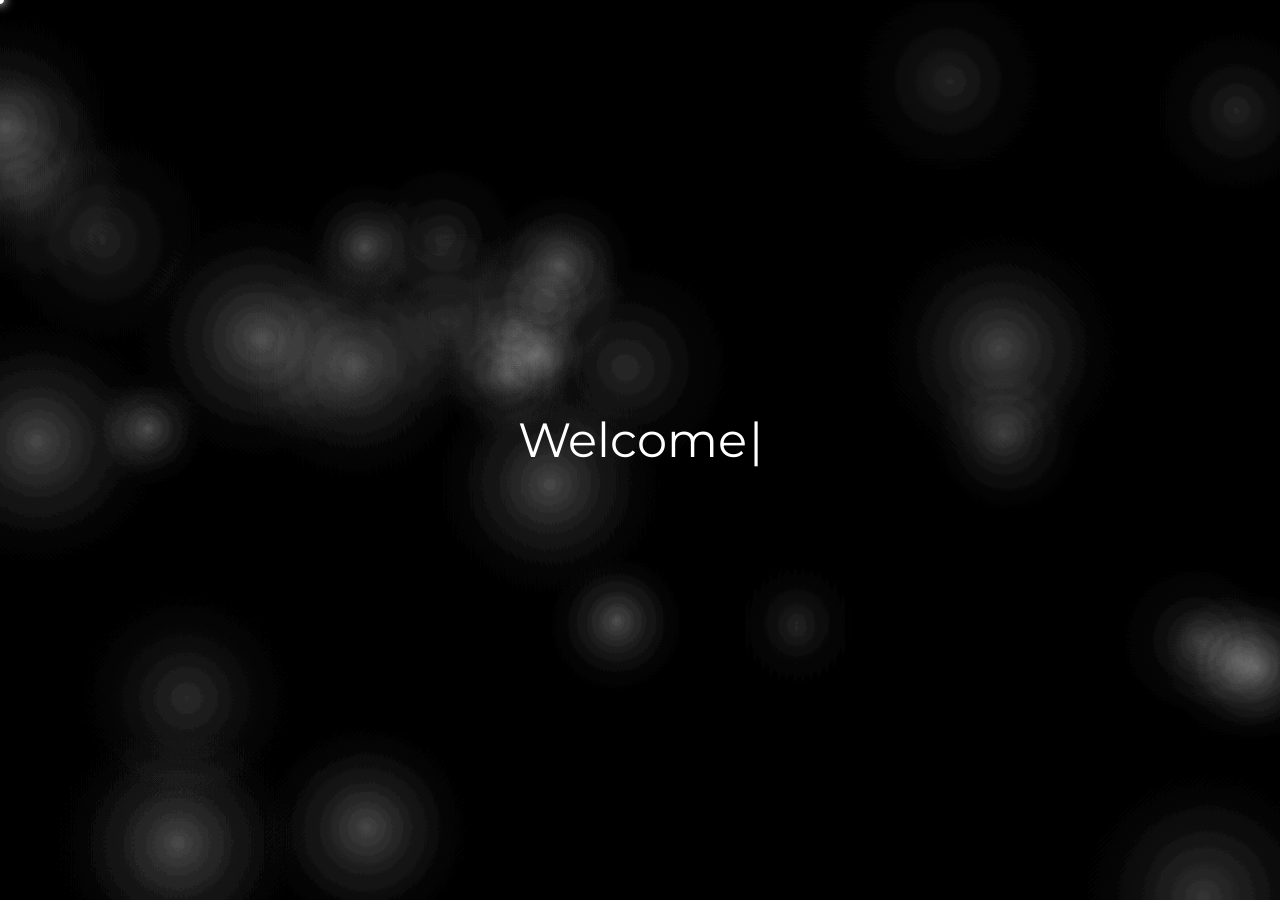
==== index.html @ 67163769 "Add files via upload" ====
<!DOCTYPE html>
<html lang="en">
<head>
  <meta charset="UTF-8">
  <meta name="viewport" content="width=device-width, initial-scale=1.0">
  <title>Welcome</title>
  <link rel="stylesheet" href="style.css">
  <link href="https://fonts.googleapis.com/css2?family=Montserrat:wght@400;500;600;700&display=swap" rel="stylesheet">
  <meta name="color-scheme" content="dark">
</head>
<body>
  <main class="container">
    <span id="typing-wrapper">
      <span id="text"></span><span id="cursor" class="cursor">|</span>
    </span>
  </main>
  <script src="script.js"></script>
</body>
</html>
---- style.css ----
/* global stuff */
* {
  margin: 0;
  padding: 0;
  box-sizing: border-box;
  cursor: none !important;
  scrollbar-width: none !important;
  -ms-overflow-style: none !important;
}

::-webkit-scrollbar {
  display: none !important;
  width: 0 !important;
  background: transparent !important;
}

html,
body {
  overflow-x: hidden;
  background-color: black !important;
  color: white !important;
  color-scheme: dark !important;
}

body {
  font-family: "Montserrat", sans-serif;
  display: flex;
  justify-content: center;
  align-items: center;
  height: 100vh;
}

/* dark mode fighting */
[data-darkreader-inline-bgcolor],
[data-darkreader-inline-border],
[data-darkreader-inline-stroke] {
  background-color: transparent !important;
  border-color: white !important;
  stroke: white !important;
}

#bgCanvas,
.container,
#container-content,
#custom-cursor {
  filter: none !important;
}

/* intro */
#typing-wrapper {
  display: inline-flex;
  align-items: baseline;
}

#text {
  font-size: clamp(1.5rem, 6vw, 3rem);
  display: inline-block;
  margin-bottom: 20px;
  opacity: 0;
  transition: opacity 1s ease-in-out;
  color: white !important;
}

#text.visible {
  opacity: 1;
}

.cursor {
  font-size: clamp(1.5rem, 6vw, 3rem);
  color: white !important;
  opacity: 0;
  display: inline-block;
  margin-left: 2px;
  transition: opacity 1s ease;
}

.blink {
  animation: blink 0.8s steps(1) infinite;
}

@keyframes blink {
  0%,  50%  { opacity: 1; }
  51%, 100% { opacity: 0; }
}

/* main contain */
.container {
  display: flex;
  overflow: visible;
  justify-content: center;
  align-items: center;
  text-align: center;
  flex-direction: column;
  animation: fadeIn 1s ease-out;
  position: relative;
  z-index: 1;
  user-select: none;
  -webkit-user-select: none;
  gap: clamp(10px, 5vw, 20px);
}

@keyframes fadeIn {
  from { opacity: 0; transform: translateY(10px); }
  to   { opacity: 1; transform: translateY(0);    }
}

/* section heading */

#container-content h2 {
  font-size: clamp(1.5rem, 3vw, 2rem);
  font-weight: bold;
}

/* content links */
#container-content a {
  color: white !important;
  text-decoration: none;
  transition: color 0.3s, text-decoration 0.3s;
}

#container-content a:hover {
  color: #888888 !important;
  text-decoration: underline;
}

/* bg canvas */
#bgCanvas {
  position: fixed;
  top: 0;
  left: 0;
  bottom: 0;
  right: 0;
  z-index: 0;
  pointer-events: none;
  background: transparent;
  opacity: 0;
  transition: opacity 1.5s ease-in-out;
}

#bgCanvas.visible {
  opacity: 1;
}

/* small boxes layout */

.small-box-wrapper {
  overflow: visible;
}

/* portfolio layout */
#images-container {
  display: grid;
  gap: clamp(10px, 5vw, 20px);
  justify-content: center;
  grid-template-columns: repeat(auto-fit, minmax(140px, 1fr));
  width: 100%;
  max-width: 900px;
  padding: 0 10px;
}

.clickable-image {
  width: clamp(120px, 40vw, 200px);
  height: clamp(120px, 40vw, 200px);
  object-fit: cover;
  transition: transform 0.2s, opacity 0.3s;
  border-radius: 4px;
}

.clickable-image:hover {
  transform: scale(1.05);
  opacity: 0.9;
}

/* mobile mobile mobile mobile mobile mobile mobile mobile mobile mobile */
@media (max-width: 770px) {
  body {
    overflow-x: hidden;
  }

  /* hide cursor on touch devices */
  #custom-cursor {
    display: none !important;
  }

  #container-content {
    width: 95vw !important;
    max-width: 100% !important;
    padding: 10px;
    margin: 20px auto 0 auto !important;
    overflow-x: hidden !important;
  }

  /* big box 2x2 on mobile too */
  #container-content[style*="display: grid"] {
    grid-template-columns: repeat(2, 1fr) !important;
    gap: 15px !important;
  }

  /* portfolio panel goes full width */
  div[style*="max-width: 680px"] {
    width: 100% !important;
    max-width: 100% !important;
  }

  /* project card stacking */
  #container-content > div[style*="border: 1px solid"] {
    width: 100% !important;
    flex-direction: column !important;
    padding: 12px !important;
  }

  /* big box sizing */
  #container-content > div[style*="width: 200px"] {
    width: auto !important;
    aspect-ratio: 1 / 1;
    height: auto !important;
    font-size: 2.2rem !important;
  }

  /* small nav boxes */
  .small-box-wrapper {
    gap: 10px !important;
    transform: scale(0.85);
    width: 100% !important;
  }

  /* typography scale down */
  #container-content p {
    font-size: 0.85rem !important;
    line-height: 1.0 !important;
  }

  #container-content strong {
    font-size: 0.95rem !important;
    white-space: normal !important;
    word-wrap: break-word !important;
    display: block;
    line-height: 1.3;
  }

  /* skill tags */
  #container-content span[style*="border: 1px solid"] {
    font-size: 0.7rem !important;
  }

  /* big box label text */
  #container-content span[style*="font-size: 1.5rem"] {
    font-size: 0.9rem !important;
  }

  /* section headings */
  #container-content h2 {
    font-size: clamp(1.2rem, 5vw, 1.5rem) !important;
  }
}
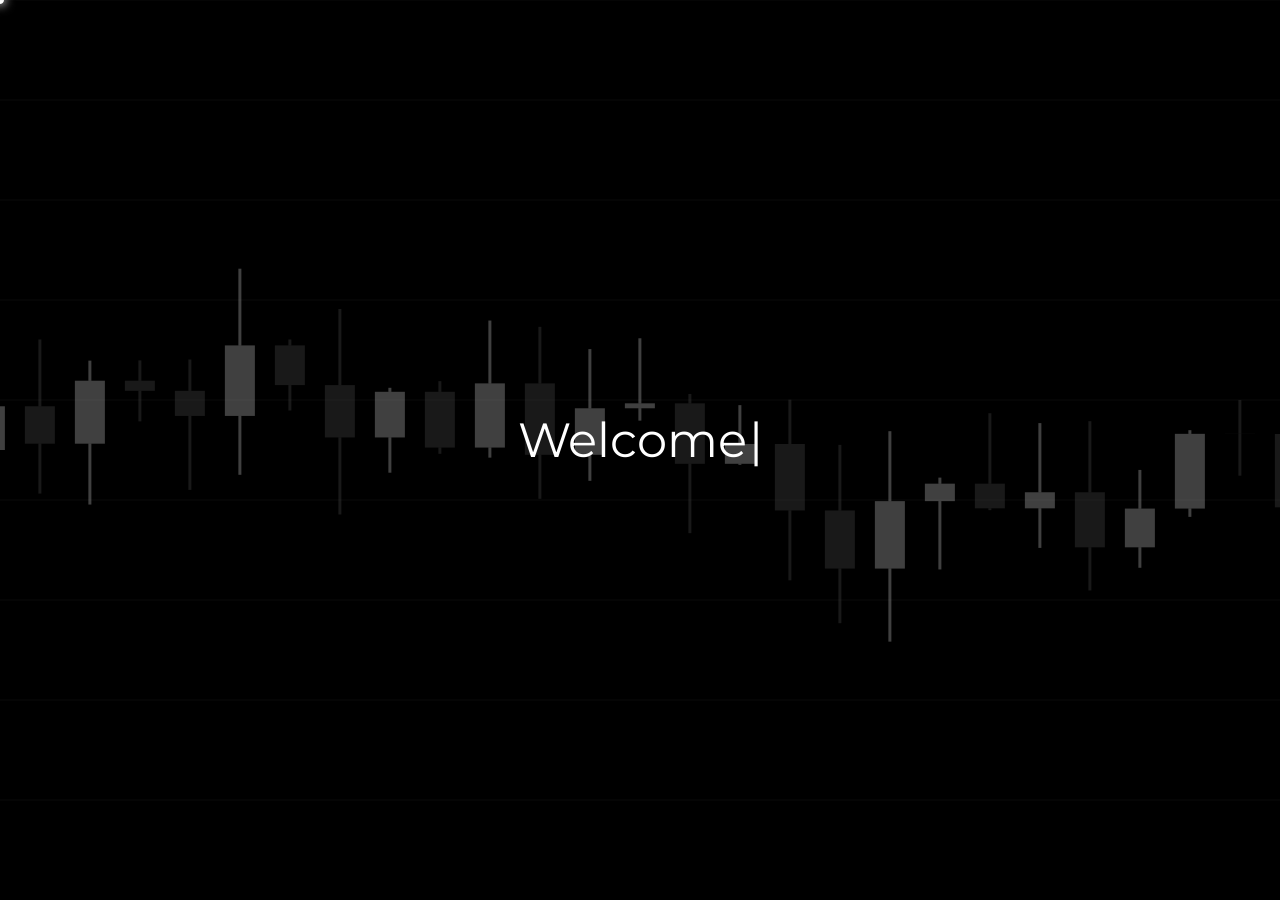
==== commit 3c844bb9: "update according to feedback, thanks ben" ====
--- a/index.html
+++ b/index.html
@@ -1,5 +1,5 @@
-<!DOCTYPE html>
 <html lang="en">
+
 <head>
   <meta charset="UTF-8">
   <meta name="viewport" content="width=device-width, initial-scale=1.0">
@@ -8,6 +8,7 @@
   <link href="https://fonts.googleapis.com/css2?family=Montserrat:wght@400;500;600;700&display=swap" rel="stylesheet">
   <meta name="color-scheme" content="dark">
 </head>
+
 <body>
   <main class="container">
     <span id="typing-wrapper">
@@ -16,4 +17,5 @@
   </main>
   <script src="script.js"></script>
 </body>
+
 </html>
--- a/style.css
+++ b/style.css
@@ -79,8 +79,14 @@
 }
 
 @keyframes blink {
-  0%,  50%  { opacity: 1; }
-  51%, 100% { opacity: 0; }
+  0%,
+  50% {
+    opacity: 1;
+  }
+  51%,
+  100% {
+    opacity: 0;
+  }
 }
 
 /* main contain */
@@ -100,8 +106,14 @@
 }
 
 @keyframes fadeIn {
-  from { opacity: 0; transform: translateY(10px); }
-  to   { opacity: 1; transform: translateY(0);    }
+  from {
+    opacity: 0;
+    transform: translateY(10px);
+  }
+  to {
+    opacity: 1;
+    transform: translateY(0);
+  }
 }
 
 /* section heading */
@@ -175,6 +187,14 @@
 @media (max-width: 770px) {
   body {
     overflow-x: hidden;
+    align-items: flex-start !important;
+    min-height: 100vh !important;
+    height: auto !important;
+  }
+
+  .container {
+    margin: auto !important;
+    padding: 30px 0 !important;
   }
 
   /* hide cursor on touch devices */
@@ -202,11 +222,26 @@
     max-width: 100% !important;
   }
 
-  /* project card stacking */
-  #container-content > div[style*="border: 1px solid"] {
+  #container-content div[style*="border: 1px solid"] {
     width: 100% !important;
     flex-direction: column !important;
-    padding: 12px !important;
+    align-items: flex-start !important;
+    padding: 20px !important;
+    position: relative !important;
+  }
+
+  #container-content div[style*="width: 120px"] {
+    position: absolute !important;
+    top: 20px !important;
+    right: 20px !important;
+    width: 65px !important;
+    height: 65px !important;
+    margin-top: 0 !important;
+    align-self: auto !important;
+  }
+
+  #container-content div[style*="margin-bottom: 12px"] {
+    padding-right: 75px !important;
   }
 
   /* big box sizing */
@@ -226,21 +261,22 @@
 
   /* typography scale down */
   #container-content p {
-    font-size: 0.85rem !important;
-    line-height: 1.0 !important;
+    font-size: 0.75rem !important;
+    line-height: 1.4 !important;
   }
 
   #container-content strong {
-    font-size: 0.95rem !important;
+    font-size: 0.8rem !important;
     white-space: normal !important;
     word-wrap: break-word !important;
     display: block;
-    line-height: 1.3;
+    line-height: 1.3 !important;
   }
 
   /* skill tags */
   #container-content span[style*="border: 1px solid"] {
-    font-size: 0.7rem !important;
+    font-size: 0.6rem !important;
+    padding: 3px 8px !important;
   }
 
   /* big box label text */
@@ -252,4 +288,4 @@
   #container-content h2 {
     font-size: clamp(1.2rem, 5vw, 1.5rem) !important;
   }
-}+}
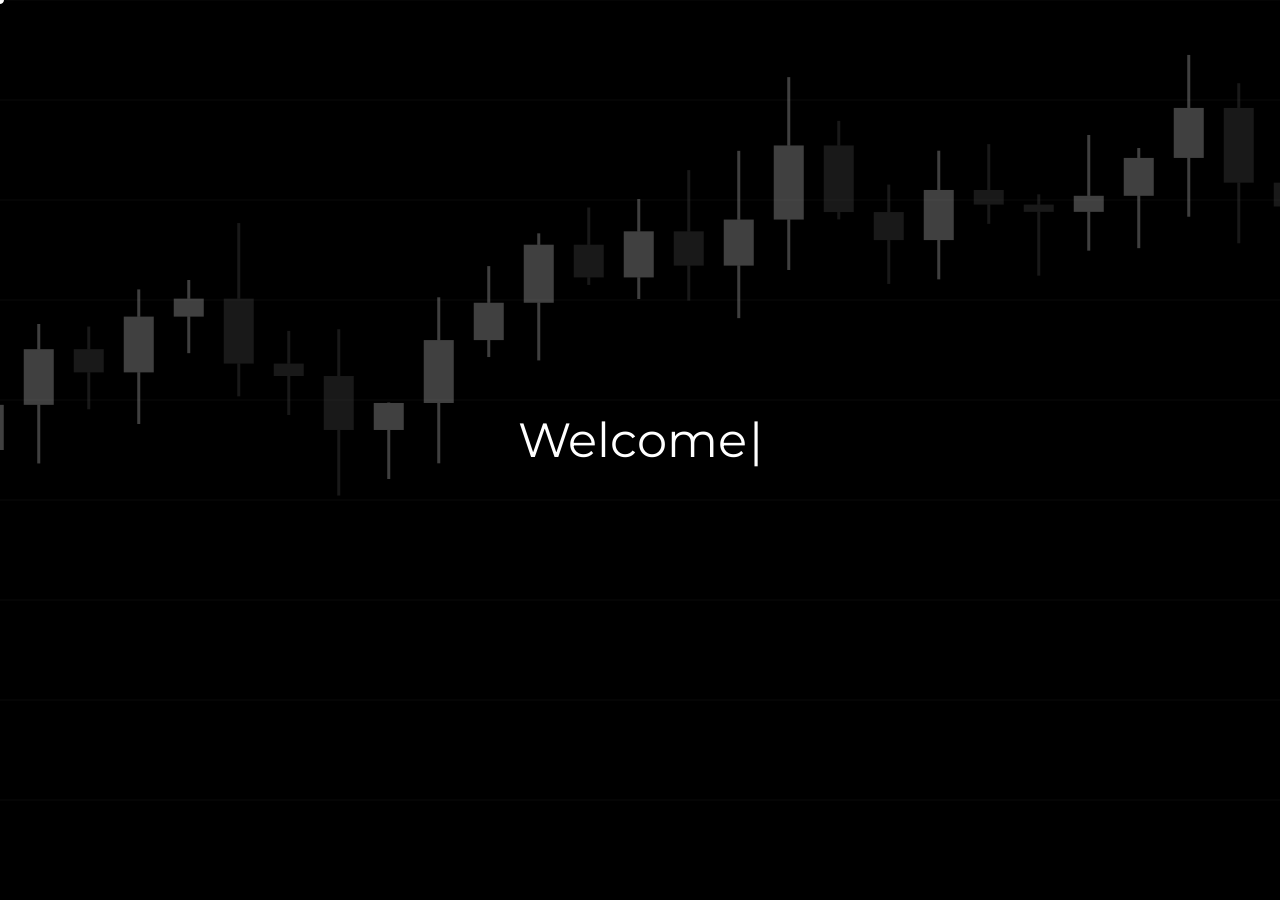
==== commit 007ceafc: "forgot to add doctype, oops" ====
--- a/index.html
+++ b/index.html
@@ -1,3 +1,4 @@
+<!DOCTYPE html>
 <html lang="en">
 
 <head>
@@ -18,4 +19,4 @@
   <script src="script.js"></script>
 </body>
 
-</html>+</html>
--- a/style.css
+++ b/style.css
@@ -8,6 +8,10 @@
   -ms-overflow-style: none !important;
 }
 
+:root {
+  --accent: white;
+}
+
 ::-webkit-scrollbar {
   display: none !important;
   width: 0 !important;
@@ -18,7 +22,7 @@
 body {
   overflow-x: hidden;
   background-color: black !important;
-  color: white !important;
+  color: var(--accent) !important;
   color-scheme: dark !important;
 }
 
@@ -35,8 +39,8 @@
 [data-darkreader-inline-border],
 [data-darkreader-inline-stroke] {
   background-color: transparent !important;
-  border-color: white !important;
-  stroke: white !important;
+  border-color: var(--accent) !important;
+  stroke: var(--accent) !important;
 }
 
 #bgCanvas,
@@ -58,7 +62,7 @@
   margin-bottom: 20px;
   opacity: 0;
   transition: opacity 1s ease-in-out;
-  color: white !important;
+  color: var(--accent) !important;
 }
 
 #text.visible {
@@ -67,7 +71,7 @@
 
 .cursor {
   font-size: clamp(1.5rem, 6vw, 3rem);
-  color: white !important;
+  color: var(--accent) !important;
   opacity: 0;
   display: inline-block;
   margin-left: 2px;
@@ -117,15 +121,15 @@
 }
 
 /* section heading */
-
 #container-content h2 {
   font-size: clamp(1.5rem, 3vw, 2rem);
   font-weight: bold;
+  color: var(--accent);
 }
 
 /* content links */
 #container-content a {
-  color: white !important;
+  color: var(--accent) !important;
   text-decoration: none;
   transition: color 0.3s, text-decoration 0.3s;
 }
@@ -154,7 +158,6 @@
 }
 
 /* small boxes layout */
-
 .small-box-wrapper {
   overflow: visible;
 }
@@ -197,7 +200,6 @@
     padding: 30px 0 !important;
   }
 
-  /* hide cursor on touch devices */
   #custom-cursor {
     display: none !important;
   }
@@ -210,13 +212,11 @@
     overflow-x: hidden !important;
   }
 
-  /* big box 2x2 on mobile too */
   #container-content[style*="display: grid"] {
     grid-template-columns: repeat(2, 1fr) !important;
     gap: 15px !important;
   }
 
-  /* portfolio panel goes full width */
   div[style*="max-width: 680px"] {
     width: 100% !important;
     max-width: 100% !important;
@@ -244,7 +244,6 @@
     padding-right: 75px !important;
   }
 
-  /* big box sizing */
   #container-content > div[style*="width: 200px"] {
     width: auto !important;
     aspect-ratio: 1 / 1;
@@ -252,14 +251,12 @@
     font-size: 2.2rem !important;
   }
 
-  /* small nav boxes */
   .small-box-wrapper {
     gap: 10px !important;
     transform: scale(0.85);
     width: 100% !important;
   }
 
-  /* typography scale down */
   #container-content p {
     font-size: 0.75rem !important;
     line-height: 1.4 !important;
@@ -273,19 +270,16 @@
     line-height: 1.3 !important;
   }
 
-  /* skill tags */
   #container-content span[style*="border: 1px solid"] {
     font-size: 0.6rem !important;
     padding: 3px 8px !important;
   }
 
-  /* big box label text */
   #container-content span[style*="font-size: 1.5rem"] {
     font-size: 0.9rem !important;
   }
 
-  /* section headings */
   #container-content h2 {
     font-size: clamp(1.2rem, 5vw, 1.5rem) !important;
   }
-}
+}
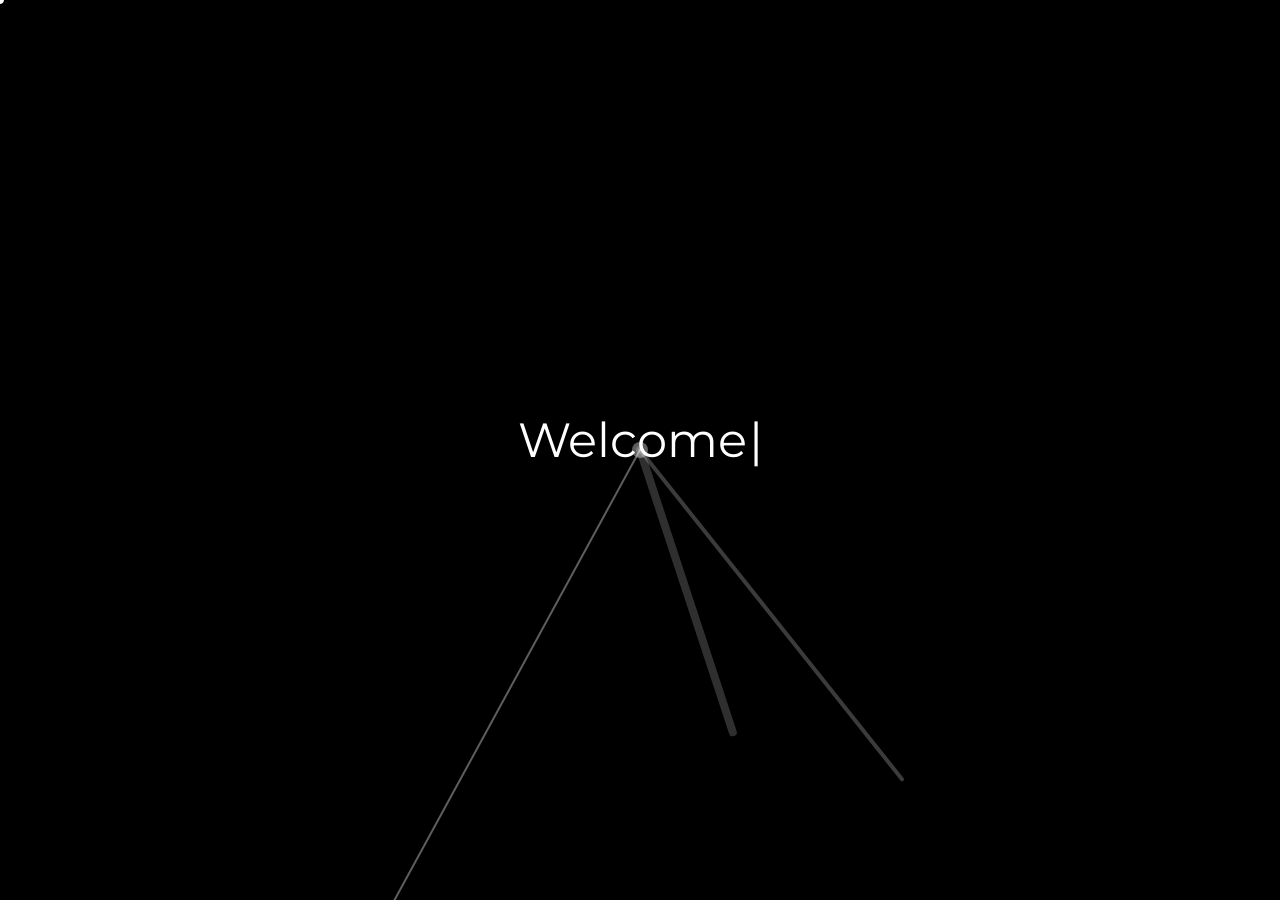
==== commit 09c19c45: "hopefully this updates to new layout" ====
--- a/index.html
+++ b/index.html
@@ -4,19 +4,61 @@
 <head>
   <meta charset="UTF-8">
   <meta name="viewport" content="width=device-width, initial-scale=1.0">
-  <title>Welcome</title>
+  <title>Milo | Welcome</title>
+
+  <style>
+    body {
+      background-color: #000;
+    }
+  </style>
+
+  <link rel="preload" href="style.css" as="style">
+
+  <link rel="preconnect" href="https://fonts.googleapis.com">
+  <link rel="preconnect" href="https://fonts.gstatic.com" crossorigin>
+  <link href="https://fonts.googleapis.com/css2?family=Montserrat:wght@400;500;600;700&display=swap" rel="stylesheet">
   <link rel="stylesheet" href="style.css">
-  <link href="https://fonts.googleapis.com/css2?family=Montserrat:wght@400;500;600;700&display=swap" rel="stylesheet">
+
+  <meta name="theme-color" content="#000000">
+  <meta name="apple-mobile-web-app-status-bar-style" content="black-translucent">
+  <link rel="icon" type="image/svg+xml" href="data:image/svg+xml,<svg xmlns=%22http://www.w3.org/2000/svg%22 viewBox=%220 0 100 100%22><text y=%22.9em%22 font-size=%2290%22 fill=%22white%22>△</text></svg>">
+
   <meta name="color-scheme" content="dark">
+  <meta name="darkreader-lock" content="true">
+
+  <meta name="description" content="Interactive Portfolio.">
+  <link rel="canonical" href="https://miloselfesteem.github.io/">
+
+  <meta property="og:site_name" content="Milo's Terminal">
+  <meta property="og:title" content="Milo | Welcome">
+  <meta property="og:description" content="Take a look.">
+  <meta property="og:type" content="website">
+
+  <meta property="og:image" content="images/PREVIEWIMAGE.png">
+  <meta property="og:image:width" content="1200">
+  <meta property="og:image:height" content="630">
+  <meta name="twitter:card" content="summary_large_image">
+  <meta name="twitter:image" content="images/PREVIEWIMAGE.png">
 </head>
 
 <body>
+
+  <noscript>
+    <div style="display:none;">
+      <h1>Milo - Portfolio</h1>
+      <p>Bournemouth University Criminology BA (Hons) Graduate. Current MSc Human Centred Artificial Intelligence student.</p>
+      <p>Key Projects: TradingView Indicator Suite, MQL5 Expert Advisor, AscendUpward Tool, Mic-Ro-Phone Social Game.</p>
+      <p>Contact: @MiloSelfEsteem on Instagram, Twitter, and Github.</p>
+    </div>
+  </noscript>
+
   <main class="container">
     <span id="typing-wrapper">
       <span id="text"></span><span id="cursor" class="cursor">|</span>
     </span>
   </main>
-  <script src="script.js"></script>
+
+  <script src="script.js?v=2"></script>
 </body>
 
 </html>
--- a/style.css
+++ b/style.css
@@ -1,4 +1,4 @@
-/* global stuff */
+/* reset and root */
 * {
   margin: 0;
   padding: 0;
@@ -12,7 +12,8 @@
   --accent: white;
 }
 
-::-webkit-scrollbar {
+html::-webkit-scrollbar,
+body::-webkit-scrollbar {
   display: none !important;
   width: 0 !important;
   background: transparent !important;
@@ -20,10 +21,13 @@
 
 html,
 body {
+  -ms-overflow-style: none !important;
+  scrollbar-width: none !important;
   overflow-x: hidden;
   background-color: black !important;
   color: var(--accent) !important;
   color-scheme: dark !important;
+  forced-color-adjust: none !important;
 }
 
 body {
@@ -31,10 +35,10 @@
   display: flex;
   justify-content: center;
   align-items: center;
-  height: 100vh;
-}
-
-/* dark mode fighting */
+  min-height: 100vh;
+}
+
+/* dark reader override */
 [data-darkreader-inline-bgcolor],
 [data-darkreader-inline-border],
 [data-darkreader-inline-stroke] {
@@ -107,6 +111,8 @@
   user-select: none;
   -webkit-user-select: none;
   gap: clamp(10px, 5vw, 20px);
+  width: 100%;
+  padding: 20px;
 }
 
 @keyframes fadeIn {
@@ -120,22 +126,33 @@
   }
 }
 
-/* section heading */
-#container-content h2 {
+/* sections */
+.section-container {
+  display: flex;
+  flex-direction: column;
+  align-items: center;
+  gap: 15px;
+  max-width: 360px;
+  width: 100%;
+  text-align: center;
+}
+
+.section-container h2 {
   font-size: clamp(1.5rem, 3vw, 2rem);
   font-weight: bold;
   color: var(--accent);
-}
-
-/* content links */
-#container-content a {
+  opacity: 0;
+  transform: translateY(20px);
+}
+
+.section-container a {
   color: var(--accent) !important;
   text-decoration: none;
   transition: color 0.3s, text-decoration 0.3s;
 }
 
-#container-content a:hover {
-  color: #888888 !important;
+.section-container a:hover {
+  color: #888 !important;
   text-decoration: underline;
 }
 
@@ -157,22 +174,644 @@
   opacity: 1;
 }
 
-/* small boxes layout */
+/* wheels */
+.wheel-wrapper {
+  position: relative;
+  flex-shrink: 0;
+  margin: 0 auto;
+}
+
+.wheel-disc {
+  position: absolute;
+  inset: 0;
+}
+
+.wheel-center-dot {
+  position: absolute;
+  border-radius: 50%;
+  border: 2px solid var(--accent);
+  opacity: 0.3;
+  top: 50%;
+  left: 50%;
+  transform: translate(-50%, -50%);
+}
+
+.wheel-box-wrapper {
+  position: absolute;
+  transform-origin: center;
+}
+
+/* navigation box */
+.nav-box {
+  display: flex;
+  align-items: center;
+  justify-content: center;
+  position: relative;
+  border: 2px solid var(--accent);
+  border-radius: 8px;
+  cursor: pointer;
+  opacity: 0;
+  transform-origin: center;
+}
+
+.nav-box:hover {
+}
+
+.nav-box .box-icon,
+.nav-box .box-label {
+  position: absolute;
+  color: var(--accent);
+}
+
+/* small wheel support */
 .small-box-wrapper {
   overflow: visible;
-}
-
-/* portfolio layout */
-#images-container {
+  position: relative;
+  flex-shrink: 0;
+  margin: 0 auto;
+}
+
+.small-wheel-pin {
+  position: absolute;
+  width: 8px;
+  height: 8px;
+  border-radius: 50%;
+  border: 1.5px solid var(--accent);
+  opacity: 0.25;
+  top: 50%;
+  left: 50%;
+  transform: translate(-50%, -50%);
+}
+
+/* animated words */
+.anim-para {
+  opacity: 0;
+  transform: translateY(20px);
+  line-height: 1.5;
+  color: var(--accent);
+}
+
+/* contact */
+.contact-item {
+  opacity: 0;
+  transform: translateY(20px);
+  line-height: 1.5;
+  font-size: clamp(0.9rem, 2.5vw, 1.1rem);
+  color: var(--accent);
+  text-decoration: none;
+  position: relative;
+}
+
+.contact-item.is-clickable {
+  cursor: pointer;
+}
+
+.contact-item.is-clickable:hover {
+  color: rgba(136, 136, 136, 1) !important;
+  text-decoration: underline !important;
+}
+
+/* portfolio */
+.portfolio-split {
+  display: flex;
+  flex-direction: column;
+  align-items: center;
+  width: 100%;
+  max-width: 680px;
+}
+
+.portfolio-panel {
+  display: flex;
+  flex-direction: column;
+  gap: 20px;
+  width: 100%;
+  min-height: 450px;
+}
+
+.portfolio-controls {
+  display: flex;
+  align-items: center;
+  justify-content: center;
+  gap: clamp(10px, 5vw, 30px);
+  width: 100%;
+  margin-top: 10px;
+  opacity: 0;
+}
+
+.portfolio-card {
+  border: 1px solid var(--accent);
+  border-radius: 10px;
+  padding: 20px;
+  background: rgba(255, 255, 255, 0.03);
+  opacity: 0;
+  transform: translateY(20px);
+  width: 100%;
+  box-sizing: border-box;
+  text-align: left;
+  display: flex;
+  flex-direction: row;
+  align-items: flex-start;
+  gap: 20px;
+}
+
+.portfolio-card-text {
+  display: flex;
+  flex-direction: column;
+  flex: 1;
+}
+
+.portfolio-card-header {
+  display: flex;
+  justify-content: space-between;
+  align-items: center;
+  flex-wrap: wrap;
+  gap: 10px;
+  margin-bottom: 12px;
+}
+
+.portfolio-card-title {
+  font-size: clamp(1rem, 4vw, 1.1rem);
+  line-height: 1.3;
+  color: var(--accent);
+}
+
+.portfolio-skill-tag {
+  font-size: 0.7rem;
+  padding: 4px 10px;
+  border: 1px solid var(--accent);
+  border-radius: 20px;
+  color: var(--accent);
+  opacity: 0.7;
+  white-space: nowrap;
+}
+
+.portfolio-card-desc {
+  font-size: clamp(0.85rem, 1.6vw, 0.95rem);
+  line-height: 1.6;
+  color: var(--accent);
+  opacity: 0.75;
+}
+
+.portfolio-img-wrapper {
+  flex-shrink: 0;
+  width: 120px;
+  height: 120px;
+  border-radius: 6px;
+  overflow: hidden;
+  cursor: pointer;
+  position: relative;
+}
+
+.portfolio-img-wrapper img {
+  width: 100%;
+  height: 100%;
+  object-fit: cover;
+  transition: transform 0.4s ease;
+}
+
+.portfolio-img-wrapper:hover img {
+  transform: scale(1.05);
+}
+
+.portfolio-note {
+  font-size: 0.8rem;
+  color: var(--accent);
+  opacity: 0;
+  font-style: italic;
+}
+
+.portfolio-page-btn {
+  font-size: 1.2rem;
+  color: var(--accent);
+  transition: color 0.3s ease;
+  cursor: pointer;
+}
+
+.portfolio-page-indicator {
+  font-size: 0.9rem;
+  letter-spacing: 0.1em;
+  color: var(--accent);
+  opacity: 0.8;
+}
+
+/* status */
+@keyframes liveDot {
+  0%,
+  100% {
+    opacity: 1;
+    transform: scale(1);
+  }
+  50% {
+    opacity: 0.3;
+    transform: scale(0.6);
+  }
+}
+
+.status-card {
+  width: 100%;
+  border: 1px solid rgba(255, 255, 255, 0.2);
+  border-radius: 10px;
+  padding: 20px 24px;
+  background: rgba(255, 255, 255, 0.03);
+  opacity: 0;
+  transform: translateY(20px);
+  display: flex;
+  flex-direction: column;
+  gap: 10px;
+}
+
+.status-card-top {
+  display: flex;
+  align-items: center;
+  justify-content: space-between;
+}
+
+.status-card-label {
+  font-size: 0.7rem;
+  letter-spacing: 0.14em;
+  text-transform: uppercase;
+  color: var(--accent);
+  opacity: 0.4;
+}
+
+.live-dot {
+  width: 7px;
+  height: 7px;
+  border-radius: 50%;
+  background: var(--accent);
+}
+
+.live-dot.is-live {
+  animation: liveDot 1.4s ease-in-out infinite;
+  opacity: 1;
+}
+
+.live-dot.is-idle {
+  animation: none;
+  opacity: 0;
+}
+
+.status-card-value {
+  font-size: clamp(0.9rem, 2vw, 1rem);
+  color: var(--accent);
+  line-height: 1.4;
+}
+
+/* settings */
+.settings-subheading {
+  font-size: 0.85rem;
+  color: var(--accent);
+  opacity: 0.5;
+  margin-bottom: 30px;
+  font-style: italic;
+  line-height: 1.4;
+}
+
+.settings-row {
+  width: 100%;
+  display: flex;
+  justify-content: space-between;
+  align-items: center;
+  margin-bottom: 25px;
+}
+
+.settings-row-label {
+  font-size: 0.85rem;
+  color: var(--accent);
+  opacity: 0.7;
+  text-align: left;
+}
+
+.settings-speed-wrapper {
+  width: 100%;
+  text-align: left;
+  margin-bottom: 25px;
+}
+
+.settings-speed-label {
+  margin-bottom: 10px;
+  font-size: 0.85rem;
+  color: var(--accent);
+  opacity: 0.7;
+}
+
+.settings-toggle-btn {
+  background: none;
+  color: var(--accent);
+  border: none;
+  cursor: pointer;
+  font-family: inherit;
+  font-size: 0.85rem;
+}
+
+.settings-color-select {
+  background: black;
+  color: var(--accent);
+  border: 1px solid rgba(255, 255, 255, 0.3);
+  padding: 5px 10px;
+  font-family: inherit;
+  cursor: pointer;
+  font-size: 0.85rem;
+}
+
+.settings-proceed-btn {
+  width: 100%;
+  padding: 15px;
+  background: rgba(255, 255, 255, 0.05);
+  color: var(--accent);
+  border: 1px solid var(--accent);
+  border-radius: 6px;
+  cursor: pointer;
+  font-family: inherit;
+  font-size: 1rem;
+  letter-spacing: 0.2em;
+  margin-top: 15px;
+  transform-origin: center;
+  transition: transform 0.2s ease;
+}
+
+.settings-proceed-btn:hover {
+  transform: scale(1.05);
+}
+
+.settings-hint-wrapper {
+  width: 100%;
+  text-align: center;
+  margin-top: 15px;
+}
+
+.settings-hint {
+  font-size: 0.75rem;
+  color: var(--accent);
+  opacity: 0.4;
+  font-style: italic;
+}
+
+/* playground */
+.playground-subtitle {
+  font-size: 0.85rem;
+  color: var(--accent);
+  opacity: 0.4;
+  font-style: italic;
+  margin-bottom: 10px;
+}
+
+.playground-card-list {
+  display: flex;
+  flex-direction: column;
+  gap: 14px;
+  width: 100%;
+  max-width: 360px;
+}
+
+.playground-card {
+  border: 1px solid var(--accent);
+  border-radius: 10px;
+  padding: 18px 22px;
+  cursor: pointer;
+  opacity: 0;
+  transform: translateY(20px);
+  background: rgba(255, 255, 255, 0.03);
+  display: flex;
+  justify-content: space-between;
+  align-items: center;
+}
+
+.playground-card:hover {
+  background: rgba(255, 255, 255, 0.07);
+}
+
+.playground-card-title {
+  display: block;
+  font-size: 1rem;
+  color: var(--accent);
+  margin-bottom: 4px;
+}
+
+.playground-card-desc {
+  font-size: 0.8rem;
+  color: var(--accent);
+  opacity: 0.5;
+}
+
+.playground-card-arrow {
+  color: var(--accent);
+  opacity: 0.5;
+  font-size: 0.9rem;
+  flex-shrink: 0;
+}
+
+/* reaction trainer */
+.reaction-box {
+  width: 220px;
+  height: 220px;
+  border-radius: 12px;
+  border: 2px solid var(--accent);
+  margin-top: 20px;
+  background: transparent;
+  cursor: pointer;
+  display: flex;
+  align-items: center;
+  justify-content: center;
+  font-size: 1rem;
+  color: var(--accent);
+  opacity: 0;
+  transform: translateY(20px);
+}
+
+.reaction-result {
+  font-size: 1.1rem;
+  color: var(--accent);
+  opacity: 0;
+  margin-top: 10px;
+  min-height: 1.5em;
+}
+
+.reaction-best {
+  font-size: 0.8rem;
+  color: var(--accent);
+  opacity: 0.4;
+  margin-top: 4px;
+  min-height: 1.2em;
+}
+
+/* memory trainer */
+.memory-score {
+  font-size: 0.85rem;
+  color: var(--accent);
+  opacity: 0.5;
+  margin-top: 4px;
+}
+
+.memory-grid {
   display: grid;
-  gap: clamp(10px, 5vw, 20px);
+  gap: 8px;
+  width: min(300px, 90vw);
+  margin: 16px auto 0;
+  opacity: 0;
+  transform: translateY(20px);
+}
+
+.memory-cell {
+  width: 100%;
+  aspect-ratio: 1;
+  border-radius: 6px;
+  border: 1px solid rgba(255, 255, 255, 0.25);
+  display: flex;
+  align-items: center;
   justify-content: center;
-  grid-template-columns: repeat(auto-fit, minmax(140px, 1fr));
-  width: 100%;
-  max-width: 900px;
-  padding: 0 10px;
-}
-
+  font-size: 1.2rem;
+  color: var(--accent);
+  cursor: pointer;
+  background: transparent;
+  transition: background 0.15s ease, border-color 0.15s ease;
+  user-select: none;
+}
+
+.memory-cell.flash {
+  background: var(--accent);
+  color: black;
+  border-color: var(--accent);
+}
+
+.memory-status {
+  font-size: 0.85rem;
+  color: var(--accent);
+  opacity: 0.6;
+  margin-top: 12px;
+  min-height: 1.4em;
+}
+
+/* aim trainer */
+.aim-header {
+  display: flex;
+  justify-content: space-between;
+  align-items: center;
+  width: 100%;
+  max-width: 340px;
+  margin-bottom: 10px;
+}
+
+.aim-score {
+  font-size: 1rem;
+  color: var(--accent);
+}
+
+.aim-status {
+  font-size: 0.85rem;
+  color: var(--accent);
+  opacity: 0.7;
+}
+
+.aim-area {
+  position: relative;
+  width: 100%;
+  max-width: 340px;
+  height: 340px;
+  border: 1px solid rgba(255, 255, 255, 0.3);
+  border-radius: 8px;
+  overflow: hidden;
+  cursor: crosshair;
+  background: transparent;
+  transition: border-color 0.3s ease;
+}
+
+.aim-target {
+  position: absolute;
+  width: 40px;
+  height: 40px;
+  border-radius: 50%;
+  background: transparent;
+  border: 2px solid var(--accent);
+  cursor: crosshair;
+  transform: scale(0);
+  transition: transform 0.15s cubic-bezier(0.175, 0.885, 0.32, 1.275);
+  pointer-events: none;
+}
+
+/* game buttons shared */
+.game-btn {
+  background: none;
+  border: 1px solid rgba(255, 255, 255, 0.2);
+  color: var(--accent);
+  font-family: inherit;
+  font-size: 0.85rem;
+  letter-spacing: 0.15em;
+  padding: 8px 20px;
+  border-radius: 6px;
+  cursor: pointer;
+  margin-top: 15px;
+  transform-origin: center;
+  transition: border-color 0.2s ease, transform 0.2s ease;
+}
+
+.game-btn:hover {
+  border-color: var(--accent);
+  transform: scale(1.05);
+}
+
+.back-btn {
+  background: none;
+  border: 1px solid rgba(255, 255, 255, 0.2);
+  color: var(--accent);
+  font-family: inherit;
+  font-size: 0.75rem;
+  letter-spacing: 0.15em;
+  padding: 8px 20px;
+  border-radius: 6px;
+  cursor: pointer;
+  margin-top: 25px;
+  transition: border-color 0.2s ease, transform 0.2s ease;
+}
+
+.back-btn:hover {
+  border-color: var(--accent);
+  transform: scale(1.05);
+}
+
+.game-instruction {
+  font-size: clamp(0.85rem, 2vw, 1rem);
+  color: var(--accent);
+  opacity: 0.6;
+  line-height: 1.6;
+}
+
+.game-subtitle {
+  font-size: 0.85rem;
+  color: var(--accent);
+  opacity: 0.5;
+  font-style: italic;
+  margin-bottom: 10px;
+}
+
+/* lightbox */
+.lightbox-overlay {
+  position: fixed;
+  top: 0;
+  left: 0;
+  width: 100vw;
+  height: 100vh;
+  background-color: rgba(0, 0, 0, 0.9);
+  display: flex;
+  justify-content: center;
+  align-items: center;
+  z-index: 100000;
+  opacity: 0;
+  transition: opacity 0.5s ease;
+  cursor: pointer;
+}
+
+.lightbox-overlay img {
+  max-width: 90%;
+  max-height: 90%;
+  border-radius: 8px;
+  box-shadow: 0 0 30px rgba(255, 255, 255, 0.05);
+  transform: scale(0.8);
+  transition: transform 0.5s cubic-bezier(0.22, 1, 0.36, 1);
+  object-fit: contain;
+}
+
+/* clickable images in portfolio */
 .clickable-image {
   width: clamp(120px, 40vw, 200px);
   height: clamp(120px, 40vw, 200px);
@@ -186,10 +825,11 @@
   opacity: 0.9;
 }
 
-/* mobile mobile mobile mobile mobile mobile mobile mobile mobile mobile */
+/* mobile phone */
 @media (max-width: 770px) {
   body {
     overflow-x: hidden;
+    overflow-y: auto;
     align-items: flex-start !important;
     min-height: 100vh !important;
     height: auto !important;
@@ -197,7 +837,8 @@
 
   .container {
     margin: auto !important;
-    padding: 30px 0 !important;
+    padding: 30px 10px !important;
+    width: 100% !important;
   }
 
   #custom-cursor {
@@ -208,78 +849,43 @@
     width: 95vw !important;
     max-width: 100% !important;
     padding: 10px;
-    margin: 20px auto 0 auto !important;
+    margin: 10px auto 0 auto !important;
     overflow-x: hidden !important;
   }
 
-  #container-content[style*="display: grid"] {
-    grid-template-columns: repeat(2, 1fr) !important;
-    gap: 15px !important;
-  }
-
-  div[style*="max-width: 680px"] {
+  /* portfolio card: stack on mobile */
+  .portfolio-card {
+    flex-direction: column !important;
+  }
+
+  .portfolio-img-wrapper {
+    width: 100% !important;
+    height: 140px !important;
+  }
+
+  /* portfolio split width */
+  .portfolio-split {
     width: 100% !important;
     max-width: 100% !important;
   }
 
-  #container-content div[style*="border: 1px solid"] {
-    width: 100% !important;
-    flex-direction: column !important;
-    align-items: flex-start !important;
-    padding: 20px !important;
-    position: relative !important;
-  }
-
-  #container-content div[style*="width: 120px"] {
-    position: absolute !important;
-    top: 20px !important;
-    right: 20px !important;
-    width: 65px !important;
-    height: 65px !important;
-    margin-top: 0 !important;
-    align-self: auto !important;
-  }
-
-  #container-content div[style*="margin-bottom: 12px"] {
-    padding-right: 75px !important;
-  }
-
-  #container-content > div[style*="width: 200px"] {
-    width: auto !important;
-    aspect-ratio: 1 / 1;
-    height: auto !important;
-    font-size: 2.2rem !important;
-  }
-
-  .small-box-wrapper {
-    gap: 10px !important;
-    transform: scale(0.85);
-    width: 100% !important;
-  }
-
-  #container-content p {
+  .section-container h2 {
+    font-size: clamp(1.2rem, 5vw, 1.5rem) !important;
+  }
+
+  .anim-para {
     font-size: 0.75rem !important;
     line-height: 1.4 !important;
   }
 
-  #container-content strong {
-    font-size: 0.8rem !important;
-    white-space: normal !important;
-    word-wrap: break-word !important;
-    display: block;
-    line-height: 1.3 !important;
-  }
-
-  #container-content span[style*="border: 1px solid"] {
-    font-size: 0.6rem !important;
-    padding: 3px 8px !important;
-  }
-
-  #container-content span[style*="font-size: 1.5rem"] {
-    font-size: 0.9rem !important;
-  }
-
-  #container-content h2 {
-    font-size: clamp(1.2rem, 5vw, 1.5rem) !important;
-  }
-}+  /* reaction box */
+  .reaction-box {
+    width: min(180px, 70vw) !important;
+    height: min(180px, 70vw) !important;
+  }
+
+  /* memory grid */
+  .memory-grid {
+    width: min(280px, 85vw) !important;
+  }
+}
--- a/style.css
+++ b/style.css
@@ -1,4 +1,4 @@
-/* global stuff */
+/* reset and root */
 * {
   margin: 0;
   padding: 0;
@@ -12,7 +12,8 @@
   --accent: white;
 }
 
-::-webkit-scrollbar {
+html::-webkit-scrollbar,
+body::-webkit-scrollbar {
   display: none !important;
   width: 0 !important;
   background: transparent !important;
@@ -20,10 +21,13 @@
 
 html,
 body {
+  -ms-overflow-style: none !important;
+  scrollbar-width: none !important;
   overflow-x: hidden;
   background-color: black !important;
   color: var(--accent) !important;
   color-scheme: dark !important;
+  forced-color-adjust: none !important;
 }
 
 body {
@@ -31,10 +35,10 @@
   display: flex;
   justify-content: center;
   align-items: center;
-  height: 100vh;
-}
-
-/* dark mode fighting */
+  min-height: 100vh;
+}
+
+/* dark reader override */
 [data-darkreader-inline-bgcolor],
 [data-darkreader-inline-border],
 [data-darkreader-inline-stroke] {
@@ -107,6 +111,8 @@
   user-select: none;
   -webkit-user-select: none;
   gap: clamp(10px, 5vw, 20px);
+  width: 100%;
+  padding: 20px;
 }
 
 @keyframes fadeIn {
@@ -120,22 +126,33 @@
   }
 }
 
-/* section heading */
-#container-content h2 {
+/* sections */
+.section-container {
+  display: flex;
+  flex-direction: column;
+  align-items: center;
+  gap: 15px;
+  max-width: 360px;
+  width: 100%;
+  text-align: center;
+}
+
+.section-container h2 {
   font-size: clamp(1.5rem, 3vw, 2rem);
   font-weight: bold;
   color: var(--accent);
-}
-
-/* content links */
-#container-content a {
+  opacity: 0;
+  transform: translateY(20px);
+}
+
+.section-container a {
   color: var(--accent) !important;
   text-decoration: none;
   transition: color 0.3s, text-decoration 0.3s;
 }
 
-#container-content a:hover {
-  color: #888888 !important;
+.section-container a:hover {
+  color: #888 !important;
   text-decoration: underline;
 }
 
@@ -157,22 +174,644 @@
   opacity: 1;
 }
 
-/* small boxes layout */
+/* wheels */
+.wheel-wrapper {
+  position: relative;
+  flex-shrink: 0;
+  margin: 0 auto;
+}
+
+.wheel-disc {
+  position: absolute;
+  inset: 0;
+}
+
+.wheel-center-dot {
+  position: absolute;
+  border-radius: 50%;
+  border: 2px solid var(--accent);
+  opacity: 0.3;
+  top: 50%;
+  left: 50%;
+  transform: translate(-50%, -50%);
+}
+
+.wheel-box-wrapper {
+  position: absolute;
+  transform-origin: center;
+}
+
+/* navigation box */
+.nav-box {
+  display: flex;
+  align-items: center;
+  justify-content: center;
+  position: relative;
+  border: 2px solid var(--accent);
+  border-radius: 8px;
+  cursor: pointer;
+  opacity: 0;
+  transform-origin: center;
+}
+
+.nav-box:hover {
+}
+
+.nav-box .box-icon,
+.nav-box .box-label {
+  position: absolute;
+  color: var(--accent);
+}
+
+/* small wheel support */
 .small-box-wrapper {
   overflow: visible;
-}
-
-/* portfolio layout */
-#images-container {
+  position: relative;
+  flex-shrink: 0;
+  margin: 0 auto;
+}
+
+.small-wheel-pin {
+  position: absolute;
+  width: 8px;
+  height: 8px;
+  border-radius: 50%;
+  border: 1.5px solid var(--accent);
+  opacity: 0.25;
+  top: 50%;
+  left: 50%;
+  transform: translate(-50%, -50%);
+}
+
+/* animated words */
+.anim-para {
+  opacity: 0;
+  transform: translateY(20px);
+  line-height: 1.5;
+  color: var(--accent);
+}
+
+/* contact */
+.contact-item {
+  opacity: 0;
+  transform: translateY(20px);
+  line-height: 1.5;
+  font-size: clamp(0.9rem, 2.5vw, 1.1rem);
+  color: var(--accent);
+  text-decoration: none;
+  position: relative;
+}
+
+.contact-item.is-clickable {
+  cursor: pointer;
+}
+
+.contact-item.is-clickable:hover {
+  color: rgba(136, 136, 136, 1) !important;
+  text-decoration: underline !important;
+}
+
+/* portfolio */
+.portfolio-split {
+  display: flex;
+  flex-direction: column;
+  align-items: center;
+  width: 100%;
+  max-width: 680px;
+}
+
+.portfolio-panel {
+  display: flex;
+  flex-direction: column;
+  gap: 20px;
+  width: 100%;
+  min-height: 450px;
+}
+
+.portfolio-controls {
+  display: flex;
+  align-items: center;
+  justify-content: center;
+  gap: clamp(10px, 5vw, 30px);
+  width: 100%;
+  margin-top: 10px;
+  opacity: 0;
+}
+
+.portfolio-card {
+  border: 1px solid var(--accent);
+  border-radius: 10px;
+  padding: 20px;
+  background: rgba(255, 255, 255, 0.03);
+  opacity: 0;
+  transform: translateY(20px);
+  width: 100%;
+  box-sizing: border-box;
+  text-align: left;
+  display: flex;
+  flex-direction: row;
+  align-items: flex-start;
+  gap: 20px;
+}
+
+.portfolio-card-text {
+  display: flex;
+  flex-direction: column;
+  flex: 1;
+}
+
+.portfolio-card-header {
+  display: flex;
+  justify-content: space-between;
+  align-items: center;
+  flex-wrap: wrap;
+  gap: 10px;
+  margin-bottom: 12px;
+}
+
+.portfolio-card-title {
+  font-size: clamp(1rem, 4vw, 1.1rem);
+  line-height: 1.3;
+  color: var(--accent);
+}
+
+.portfolio-skill-tag {
+  font-size: 0.7rem;
+  padding: 4px 10px;
+  border: 1px solid var(--accent);
+  border-radius: 20px;
+  color: var(--accent);
+  opacity: 0.7;
+  white-space: nowrap;
+}
+
+.portfolio-card-desc {
+  font-size: clamp(0.85rem, 1.6vw, 0.95rem);
+  line-height: 1.6;
+  color: var(--accent);
+  opacity: 0.75;
+}
+
+.portfolio-img-wrapper {
+  flex-shrink: 0;
+  width: 120px;
+  height: 120px;
+  border-radius: 6px;
+  overflow: hidden;
+  cursor: pointer;
+  position: relative;
+}
+
+.portfolio-img-wrapper img {
+  width: 100%;
+  height: 100%;
+  object-fit: cover;
+  transition: transform 0.4s ease;
+}
+
+.portfolio-img-wrapper:hover img {
+  transform: scale(1.05);
+}
+
+.portfolio-note {
+  font-size: 0.8rem;
+  color: var(--accent);
+  opacity: 0;
+  font-style: italic;
+}
+
+.portfolio-page-btn {
+  font-size: 1.2rem;
+  color: var(--accent);
+  transition: color 0.3s ease;
+  cursor: pointer;
+}
+
+.portfolio-page-indicator {
+  font-size: 0.9rem;
+  letter-spacing: 0.1em;
+  color: var(--accent);
+  opacity: 0.8;
+}
+
+/* status */
+@keyframes liveDot {
+  0%,
+  100% {
+    opacity: 1;
+    transform: scale(1);
+  }
+  50% {
+    opacity: 0.3;
+    transform: scale(0.6);
+  }
+}
+
+.status-card {
+  width: 100%;
+  border: 1px solid rgba(255, 255, 255, 0.2);
+  border-radius: 10px;
+  padding: 20px 24px;
+  background: rgba(255, 255, 255, 0.03);
+  opacity: 0;
+  transform: translateY(20px);
+  display: flex;
+  flex-direction: column;
+  gap: 10px;
+}
+
+.status-card-top {
+  display: flex;
+  align-items: center;
+  justify-content: space-between;
+}
+
+.status-card-label {
+  font-size: 0.7rem;
+  letter-spacing: 0.14em;
+  text-transform: uppercase;
+  color: var(--accent);
+  opacity: 0.4;
+}
+
+.live-dot {
+  width: 7px;
+  height: 7px;
+  border-radius: 50%;
+  background: var(--accent);
+}
+
+.live-dot.is-live {
+  animation: liveDot 1.4s ease-in-out infinite;
+  opacity: 1;
+}
+
+.live-dot.is-idle {
+  animation: none;
+  opacity: 0;
+}
+
+.status-card-value {
+  font-size: clamp(0.9rem, 2vw, 1rem);
+  color: var(--accent);
+  line-height: 1.4;
+}
+
+/* settings */
+.settings-subheading {
+  font-size: 0.85rem;
+  color: var(--accent);
+  opacity: 0.5;
+  margin-bottom: 30px;
+  font-style: italic;
+  line-height: 1.4;
+}
+
+.settings-row {
+  width: 100%;
+  display: flex;
+  justify-content: space-between;
+  align-items: center;
+  margin-bottom: 25px;
+}
+
+.settings-row-label {
+  font-size: 0.85rem;
+  color: var(--accent);
+  opacity: 0.7;
+  text-align: left;
+}
+
+.settings-speed-wrapper {
+  width: 100%;
+  text-align: left;
+  margin-bottom: 25px;
+}
+
+.settings-speed-label {
+  margin-bottom: 10px;
+  font-size: 0.85rem;
+  color: var(--accent);
+  opacity: 0.7;
+}
+
+.settings-toggle-btn {
+  background: none;
+  color: var(--accent);
+  border: none;
+  cursor: pointer;
+  font-family: inherit;
+  font-size: 0.85rem;
+}
+
+.settings-color-select {
+  background: black;
+  color: var(--accent);
+  border: 1px solid rgba(255, 255, 255, 0.3);
+  padding: 5px 10px;
+  font-family: inherit;
+  cursor: pointer;
+  font-size: 0.85rem;
+}
+
+.settings-proceed-btn {
+  width: 100%;
+  padding: 15px;
+  background: rgba(255, 255, 255, 0.05);
+  color: var(--accent);
+  border: 1px solid var(--accent);
+  border-radius: 6px;
+  cursor: pointer;
+  font-family: inherit;
+  font-size: 1rem;
+  letter-spacing: 0.2em;
+  margin-top: 15px;
+  transform-origin: center;
+  transition: transform 0.2s ease;
+}
+
+.settings-proceed-btn:hover {
+  transform: scale(1.05);
+}
+
+.settings-hint-wrapper {
+  width: 100%;
+  text-align: center;
+  margin-top: 15px;
+}
+
+.settings-hint {
+  font-size: 0.75rem;
+  color: var(--accent);
+  opacity: 0.4;
+  font-style: italic;
+}
+
+/* playground */
+.playground-subtitle {
+  font-size: 0.85rem;
+  color: var(--accent);
+  opacity: 0.4;
+  font-style: italic;
+  margin-bottom: 10px;
+}
+
+.playground-card-list {
+  display: flex;
+  flex-direction: column;
+  gap: 14px;
+  width: 100%;
+  max-width: 360px;
+}
+
+.playground-card {
+  border: 1px solid var(--accent);
+  border-radius: 10px;
+  padding: 18px 22px;
+  cursor: pointer;
+  opacity: 0;
+  transform: translateY(20px);
+  background: rgba(255, 255, 255, 0.03);
+  display: flex;
+  justify-content: space-between;
+  align-items: center;
+}
+
+.playground-card:hover {
+  background: rgba(255, 255, 255, 0.07);
+}
+
+.playground-card-title {
+  display: block;
+  font-size: 1rem;
+  color: var(--accent);
+  margin-bottom: 4px;
+}
+
+.playground-card-desc {
+  font-size: 0.8rem;
+  color: var(--accent);
+  opacity: 0.5;
+}
+
+.playground-card-arrow {
+  color: var(--accent);
+  opacity: 0.5;
+  font-size: 0.9rem;
+  flex-shrink: 0;
+}
+
+/* reaction trainer */
+.reaction-box {
+  width: 220px;
+  height: 220px;
+  border-radius: 12px;
+  border: 2px solid var(--accent);
+  margin-top: 20px;
+  background: transparent;
+  cursor: pointer;
+  display: flex;
+  align-items: center;
+  justify-content: center;
+  font-size: 1rem;
+  color: var(--accent);
+  opacity: 0;
+  transform: translateY(20px);
+}
+
+.reaction-result {
+  font-size: 1.1rem;
+  color: var(--accent);
+  opacity: 0;
+  margin-top: 10px;
+  min-height: 1.5em;
+}
+
+.reaction-best {
+  font-size: 0.8rem;
+  color: var(--accent);
+  opacity: 0.4;
+  margin-top: 4px;
+  min-height: 1.2em;
+}
+
+/* memory trainer */
+.memory-score {
+  font-size: 0.85rem;
+  color: var(--accent);
+  opacity: 0.5;
+  margin-top: 4px;
+}
+
+.memory-grid {
   display: grid;
-  gap: clamp(10px, 5vw, 20px);
+  gap: 8px;
+  width: min(300px, 90vw);
+  margin: 16px auto 0;
+  opacity: 0;
+  transform: translateY(20px);
+}
+
+.memory-cell {
+  width: 100%;
+  aspect-ratio: 1;
+  border-radius: 6px;
+  border: 1px solid rgba(255, 255, 255, 0.25);
+  display: flex;
+  align-items: center;
   justify-content: center;
-  grid-template-columns: repeat(auto-fit, minmax(140px, 1fr));
-  width: 100%;
-  max-width: 900px;
-  padding: 0 10px;
-}
-
+  font-size: 1.2rem;
+  color: var(--accent);
+  cursor: pointer;
+  background: transparent;
+  transition: background 0.15s ease, border-color 0.15s ease;
+  user-select: none;
+}
+
+.memory-cell.flash {
+  background: var(--accent);
+  color: black;
+  border-color: var(--accent);
+}
+
+.memory-status {
+  font-size: 0.85rem;
+  color: var(--accent);
+  opacity: 0.6;
+  margin-top: 12px;
+  min-height: 1.4em;
+}
+
+/* aim trainer */
+.aim-header {
+  display: flex;
+  justify-content: space-between;
+  align-items: center;
+  width: 100%;
+  max-width: 340px;
+  margin-bottom: 10px;
+}
+
+.aim-score {
+  font-size: 1rem;
+  color: var(--accent);
+}
+
+.aim-status {
+  font-size: 0.85rem;
+  color: var(--accent);
+  opacity: 0.7;
+}
+
+.aim-area {
+  position: relative;
+  width: 100%;
+  max-width: 340px;
+  height: 340px;
+  border: 1px solid rgba(255, 255, 255, 0.3);
+  border-radius: 8px;
+  overflow: hidden;
+  cursor: crosshair;
+  background: transparent;
+  transition: border-color 0.3s ease;
+}
+
+.aim-target {
+  position: absolute;
+  width: 40px;
+  height: 40px;
+  border-radius: 50%;
+  background: transparent;
+  border: 2px solid var(--accent);
+  cursor: crosshair;
+  transform: scale(0);
+  transition: transform 0.15s cubic-bezier(0.175, 0.885, 0.32, 1.275);
+  pointer-events: none;
+}
+
+/* game buttons shared */
+.game-btn {
+  background: none;
+  border: 1px solid rgba(255, 255, 255, 0.2);
+  color: var(--accent);
+  font-family: inherit;
+  font-size: 0.85rem;
+  letter-spacing: 0.15em;
+  padding: 8px 20px;
+  border-radius: 6px;
+  cursor: pointer;
+  margin-top: 15px;
+  transform-origin: center;
+  transition: border-color 0.2s ease, transform 0.2s ease;
+}
+
+.game-btn:hover {
+  border-color: var(--accent);
+  transform: scale(1.05);
+}
+
+.back-btn {
+  background: none;
+  border: 1px solid rgba(255, 255, 255, 0.2);
+  color: var(--accent);
+  font-family: inherit;
+  font-size: 0.75rem;
+  letter-spacing: 0.15em;
+  padding: 8px 20px;
+  border-radius: 6px;
+  cursor: pointer;
+  margin-top: 25px;
+  transition: border-color 0.2s ease, transform 0.2s ease;
+}
+
+.back-btn:hover {
+  border-color: var(--accent);
+  transform: scale(1.05);
+}
+
+.game-instruction {
+  font-size: clamp(0.85rem, 2vw, 1rem);
+  color: var(--accent);
+  opacity: 0.6;
+  line-height: 1.6;
+}
+
+.game-subtitle {
+  font-size: 0.85rem;
+  color: var(--accent);
+  opacity: 0.5;
+  font-style: italic;
+  margin-bottom: 10px;
+}
+
+/* lightbox */
+.lightbox-overlay {
+  position: fixed;
+  top: 0;
+  left: 0;
+  width: 100vw;
+  height: 100vh;
+  background-color: rgba(0, 0, 0, 0.9);
+  display: flex;
+  justify-content: center;
+  align-items: center;
+  z-index: 100000;
+  opacity: 0;
+  transition: opacity 0.5s ease;
+  cursor: pointer;
+}
+
+.lightbox-overlay img {
+  max-width: 90%;
+  max-height: 90%;
+  border-radius: 8px;
+  box-shadow: 0 0 30px rgba(255, 255, 255, 0.05);
+  transform: scale(0.8);
+  transition: transform 0.5s cubic-bezier(0.22, 1, 0.36, 1);
+  object-fit: contain;
+}
+
+/* clickable images in portfolio */
 .clickable-image {
   width: clamp(120px, 40vw, 200px);
   height: clamp(120px, 40vw, 200px);
@@ -186,10 +825,11 @@
   opacity: 0.9;
 }
 
-/* mobile mobile mobile mobile mobile mobile mobile mobile mobile mobile */
+/* mobile phone */
 @media (max-width: 770px) {
   body {
     overflow-x: hidden;
+    overflow-y: auto;
     align-items: flex-start !important;
     min-height: 100vh !important;
     height: auto !important;
@@ -197,7 +837,8 @@
 
   .container {
     margin: auto !important;
-    padding: 30px 0 !important;
+    padding: 30px 10px !important;
+    width: 100% !important;
   }
 
   #custom-cursor {
@@ -208,78 +849,43 @@
     width: 95vw !important;
     max-width: 100% !important;
     padding: 10px;
-    margin: 20px auto 0 auto !important;
+    margin: 10px auto 0 auto !important;
     overflow-x: hidden !important;
   }
 
-  #container-content[style*="display: grid"] {
-    grid-template-columns: repeat(2, 1fr) !important;
-    gap: 15px !important;
-  }
-
-  div[style*="max-width: 680px"] {
+  /* portfolio card: stack on mobile */
+  .portfolio-card {
+    flex-direction: column !important;
+  }
+
+  .portfolio-img-wrapper {
+    width: 100% !important;
+    height: 140px !important;
+  }
+
+  /* portfolio split width */
+  .portfolio-split {
     width: 100% !important;
     max-width: 100% !important;
   }
 
-  #container-content div[style*="border: 1px solid"] {
-    width: 100% !important;
-    flex-direction: column !important;
-    align-items: flex-start !important;
-    padding: 20px !important;
-    position: relative !important;
-  }
-
-  #container-content div[style*="width: 120px"] {
-    position: absolute !important;
-    top: 20px !important;
-    right: 20px !important;
-    width: 65px !important;
-    height: 65px !important;
-    margin-top: 0 !important;
-    align-self: auto !important;
-  }
-
-  #container-content div[style*="margin-bottom: 12px"] {
-    padding-right: 75px !important;
-  }
-
-  #container-content > div[style*="width: 200px"] {
-    width: auto !important;
-    aspect-ratio: 1 / 1;
-    height: auto !important;
-    font-size: 2.2rem !important;
-  }
-
-  .small-box-wrapper {
-    gap: 10px !important;
-    transform: scale(0.85);
-    width: 100% !important;
-  }
-
-  #container-content p {
+  .section-container h2 {
+    font-size: clamp(1.2rem, 5vw, 1.5rem) !important;
+  }
+
+  .anim-para {
     font-size: 0.75rem !important;
     line-height: 1.4 !important;
   }
 
-  #container-content strong {
-    font-size: 0.8rem !important;
-    white-space: normal !important;
-    word-wrap: break-word !important;
-    display: block;
-    line-height: 1.3 !important;
-  }
-
-  #container-content span[style*="border: 1px solid"] {
-    font-size: 0.6rem !important;
-    padding: 3px 8px !important;
-  }
-
-  #container-content span[style*="font-size: 1.5rem"] {
-    font-size: 0.9rem !important;
-  }
-
-  #container-content h2 {
-    font-size: clamp(1.2rem, 5vw, 1.5rem) !important;
-  }
-}+  /* reaction box */
+  .reaction-box {
+    width: min(180px, 70vw) !important;
+    height: min(180px, 70vw) !important;
+  }
+
+  /* memory grid */
+  .memory-grid {
+    width: min(280px, 85vw) !important;
+  }
+}
